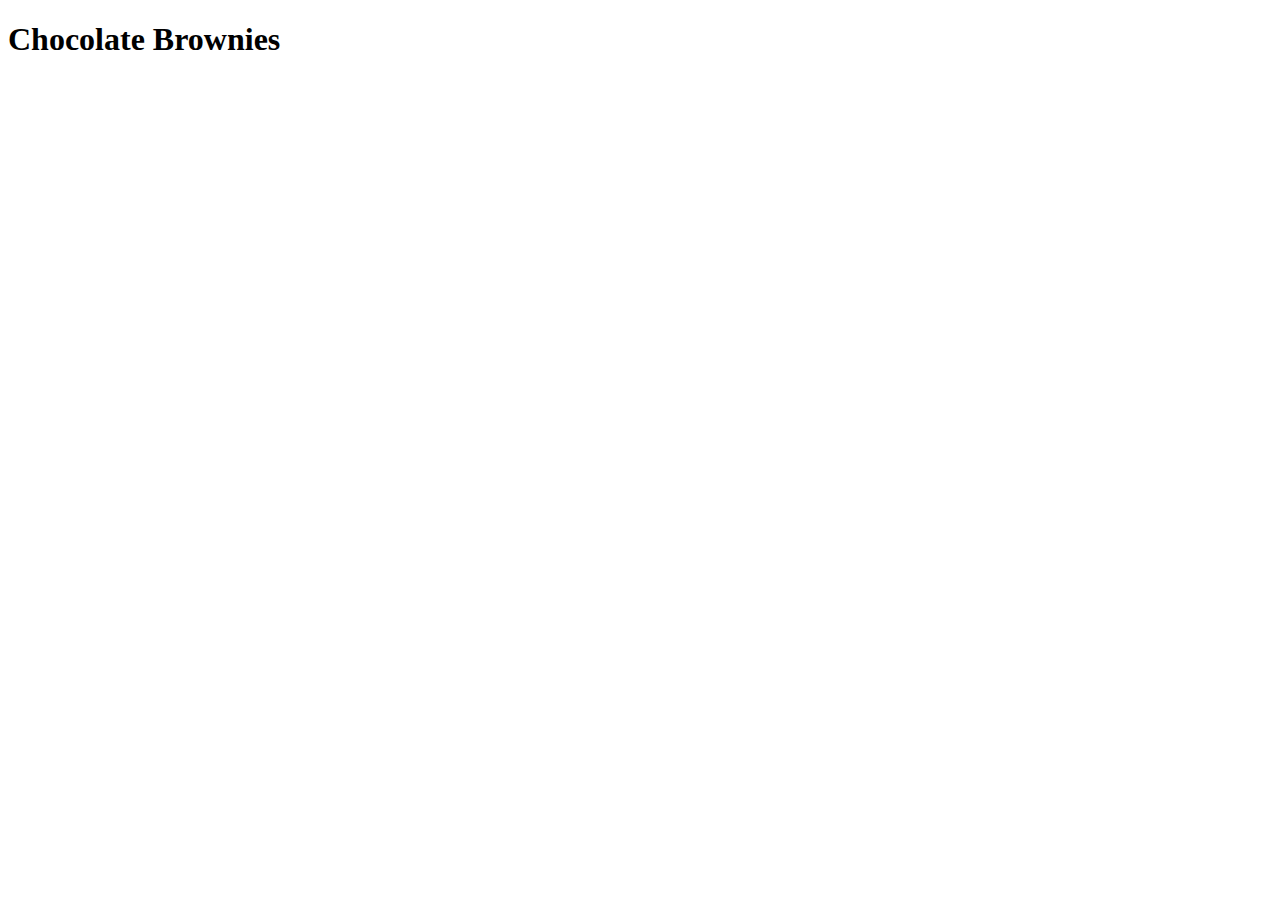
==== recipes/chocolate-brownies.html @ a1dc4a6a "Add headings for recipe pages" ====
<!DOCTYPE html>
<html lang="en">
  <head>
    <meta charset="UTF-8" />
    <meta name="viewport" content="width=device-width, initial-scale=1.0" />
    <title>Chocolate Brownies</title>
  </head>

  <body>
    <h1>Chocolate Brownies</h1>
  </body>
</html>
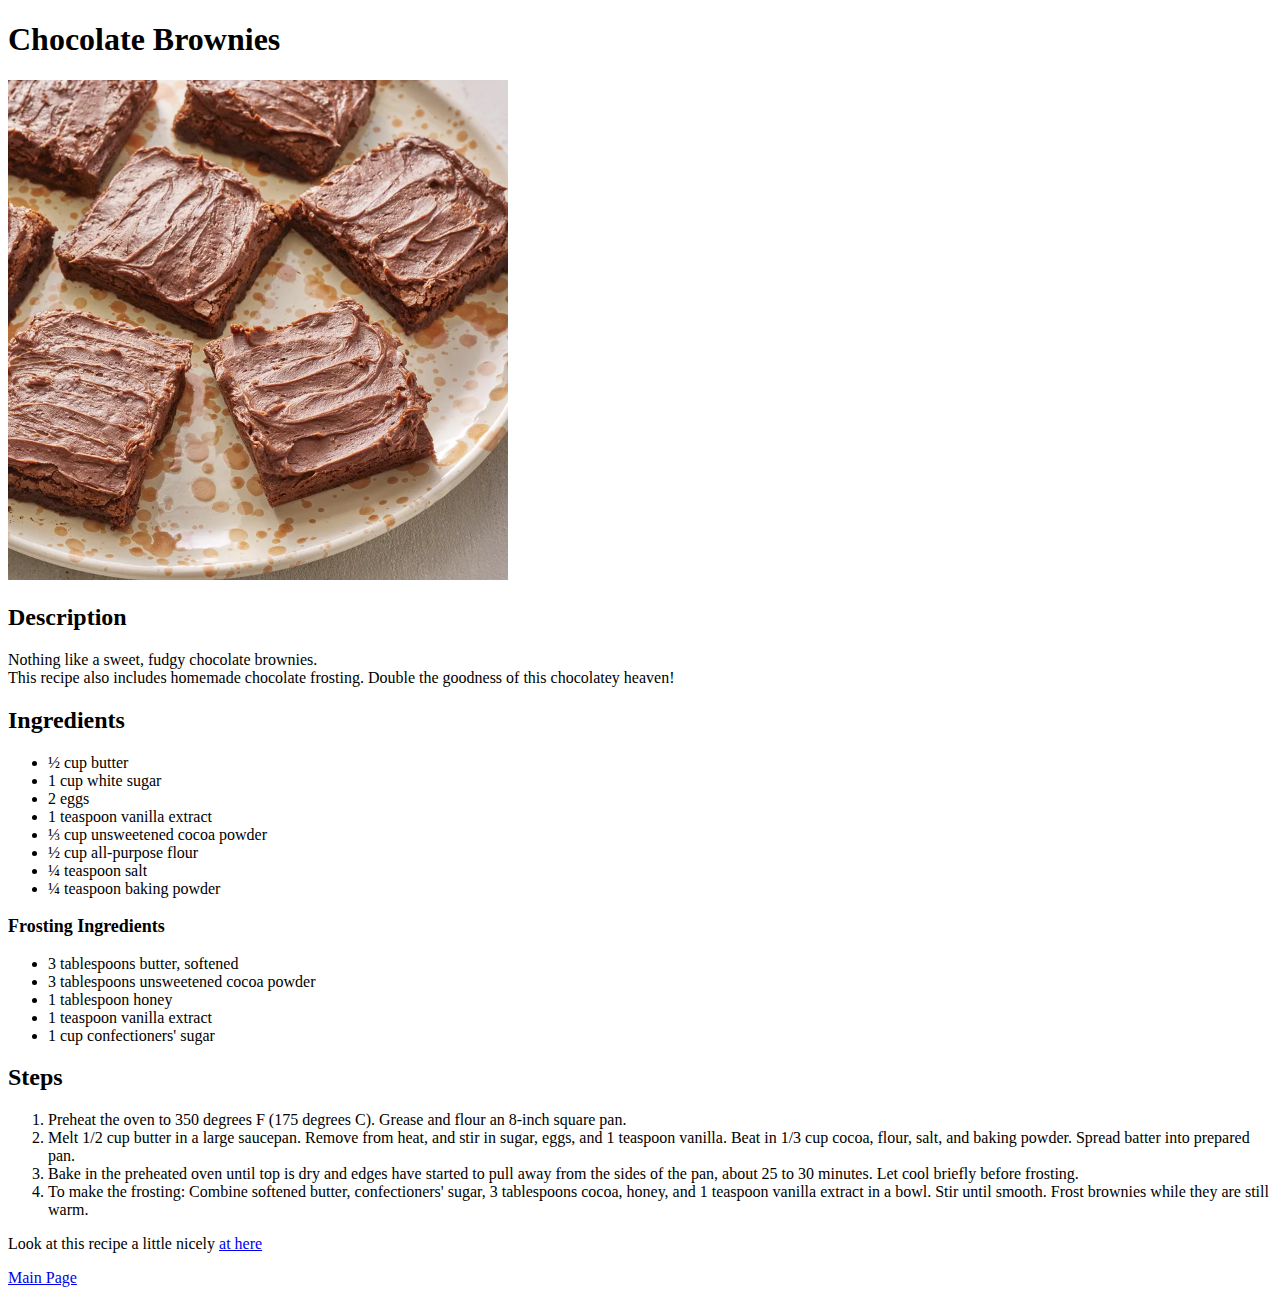
==== commit ec56e5b2: "Add content" ====
--- a/recipes/chocolate-brownies.html
+++ b/recipes/chocolate-brownies.html
@@ -8,5 +8,74 @@
 
   <body>
     <h1>Chocolate Brownies</h1>
+    <img
+      src="../images-recipe/choco-brownies.png"
+      alt="bite sized chocolate brownies on a plate"
+      width="500px"
+    />
+
+    <h2>Description</h2>
+    <p>
+      Nothing like a sweet, fudgy chocolate brownies. <br />
+      This recipe also includes homemade chocolate frosting. Double the goodness
+      of this chocolatey heaven!
+    </p>
+
+    <h2>Ingredients</h2>
+    <ul>
+      <li>½ cup butter</li>
+      <li>1 cup white sugar</li>
+      <li>2 eggs</li>
+      <li>1 teaspoon vanilla extract</li>
+      <li>⅓ cup unsweetened cocoa powder</li>
+      <li>½ cup all-purpose flour</li>
+      <li>¼ teaspoon salt</li>
+      <li>¼ teaspoon baking powder</li>
+    </ul>
+    <p style="font-weight: 700; font-size: 18px">Frosting Ingredients</p>
+    <ul>
+      <li>3 tablespoons butter, softened</li>
+      <li>3 tablespoons unsweetened cocoa powder</li>
+      <li>1 tablespoon honey</li>
+      <li>1 teaspoon vanilla extract</li>
+      <li>1 cup confectioners' sugar</li>
+    </ul>
+
+    <h2>Steps</h2>
+    <ol>
+      <li>
+        Preheat the oven to 350 degrees F (175 degrees C). Grease and flour an
+        8-inch square pan.
+      </li>
+      <li>
+        Melt 1/2 cup butter in a large saucepan. Remove from heat, and stir in
+        sugar, eggs, and 1 teaspoon vanilla. Beat in 1/3 cup cocoa, flour, salt,
+        and baking powder. Spread batter into prepared pan.
+      </li>
+      <li>
+        Bake in the preheated oven until top is dry and edges have started to
+        pull away from the sides of the pan, about 25 to 30 minutes. Let cool
+        briefly before frosting.
+      </li>
+      <li>
+        To make the frosting: Combine softened butter, confectioners' sugar, 3
+        tablespoons cocoa, honey, and 1 teaspoon vanilla extract in a bowl. Stir
+        until smooth. Frost brownies while they are still warm.
+      </li>
+    </ol>
+
+    <p>
+      Look at this recipe a little nicely
+      <a
+        href="https://www.allrecipes.com/recipe/10549/best-brownies/"
+        target="_blank"
+        rel="noreferrer"
+        >at here</a
+      >
+    </p>
+
+    <p>
+      <a href="../index.html">Main Page</a>
+    </p>
   </body>
 </html>
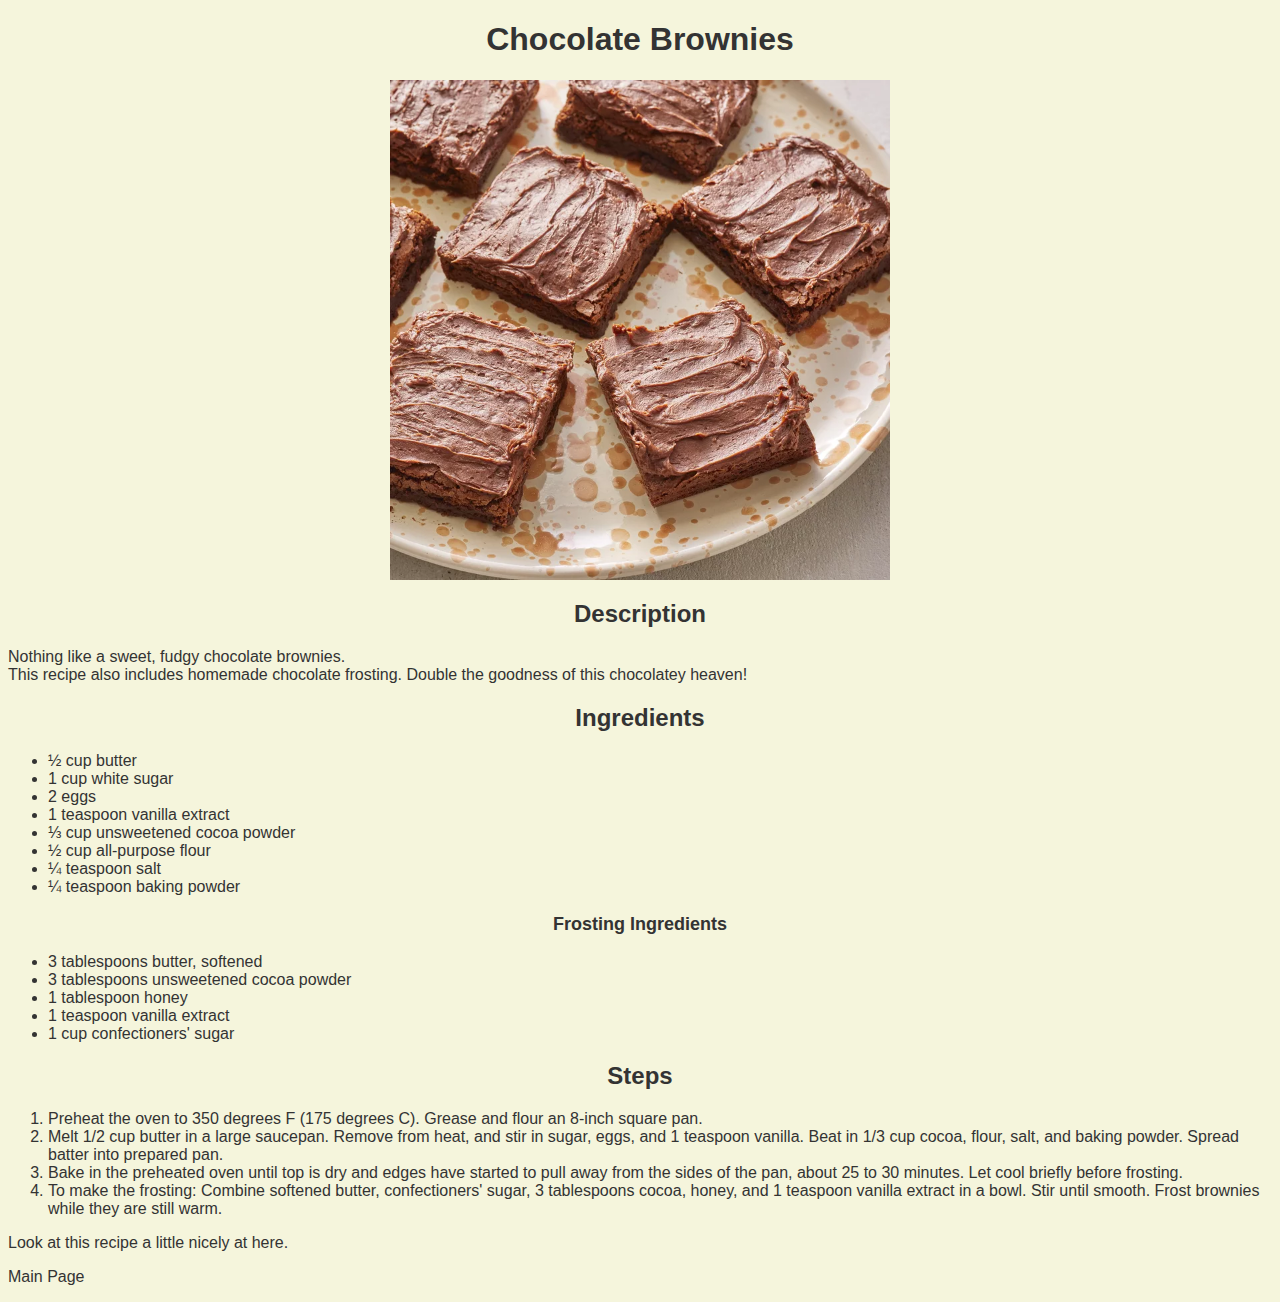
==== commit 60128f57: "Added styling to pages" ====
--- a/recipes/chocolate-brownies.html
+++ b/recipes/chocolate-brownies.html
@@ -3,25 +3,26 @@
   <head>
     <meta charset="UTF-8" />
     <meta name="viewport" content="width=device-width, initial-scale=1.0" />
+    <link rel="stylesheet" href="recipe-page.css" />
     <title>Chocolate Brownies</title>
   </head>
 
   <body>
-    <h1>Chocolate Brownies</h1>
+    <h1 class="header-main">Chocolate Brownies</h1>
     <img
+      class="image-main"
       src="../images-recipe/choco-brownies.png"
       alt="bite sized chocolate brownies on a plate"
-      width="500px"
     />
 
-    <h2>Description</h2>
+    <h2 class="section-header">Description</h2>
     <p>
       Nothing like a sweet, fudgy chocolate brownies. <br />
       This recipe also includes homemade chocolate frosting. Double the goodness
       of this chocolatey heaven!
     </p>
 
-    <h2>Ingredients</h2>
+    <h2 class="section-header">Ingredients</h2>
     <ul>
       <li>½ cup butter</li>
       <li>1 cup white sugar</li>
@@ -32,7 +33,7 @@
       <li>¼ teaspoon salt</li>
       <li>¼ teaspoon baking powder</li>
     </ul>
-    <p style="font-weight: 700; font-size: 18px">Frosting Ingredients</p>
+    <p class="section-header sub"">Frosting Ingredients</p>
     <ul>
       <li>3 tablespoons butter, softened</li>
       <li>3 tablespoons unsweetened cocoa powder</li>
@@ -41,7 +42,7 @@
       <li>1 cup confectioners' sugar</li>
     </ul>
 
-    <h2>Steps</h2>
+    <h2 class="section-header">Steps</h2>
     <ol>
       <li>
         Preheat the oven to 350 degrees F (175 degrees C). Grease and flour an
@@ -71,7 +72,7 @@
         target="_blank"
         rel="noreferrer"
         >at here</a
-      >
+      >.
     </p>
 
     <p>
--- a/recipes/recipe-page.css
+++ b/recipes/recipe-page.css
@@ -0,0 +1,35 @@
+body {
+  background-color: #f5f5dc;
+  color: #333;
+  font-family: Arial, Helvetica, sans-serif;
+}
+
+.header-main {
+  text-align: center;
+}
+
+.image-main {
+  display: block;
+  height: 500px;
+  width: auto;
+  margin: 0 auto;
+}
+
+.section-header {
+  font-weight: 700;
+  text-align: center;
+}
+
+.section-header.sub {
+  font-size: 18px;
+  font-weight: 700;
+}
+
+a {
+  color: #333;
+  text-decoration: none;
+}
+
+a:hover {
+  text-decoration: underline;
+}
